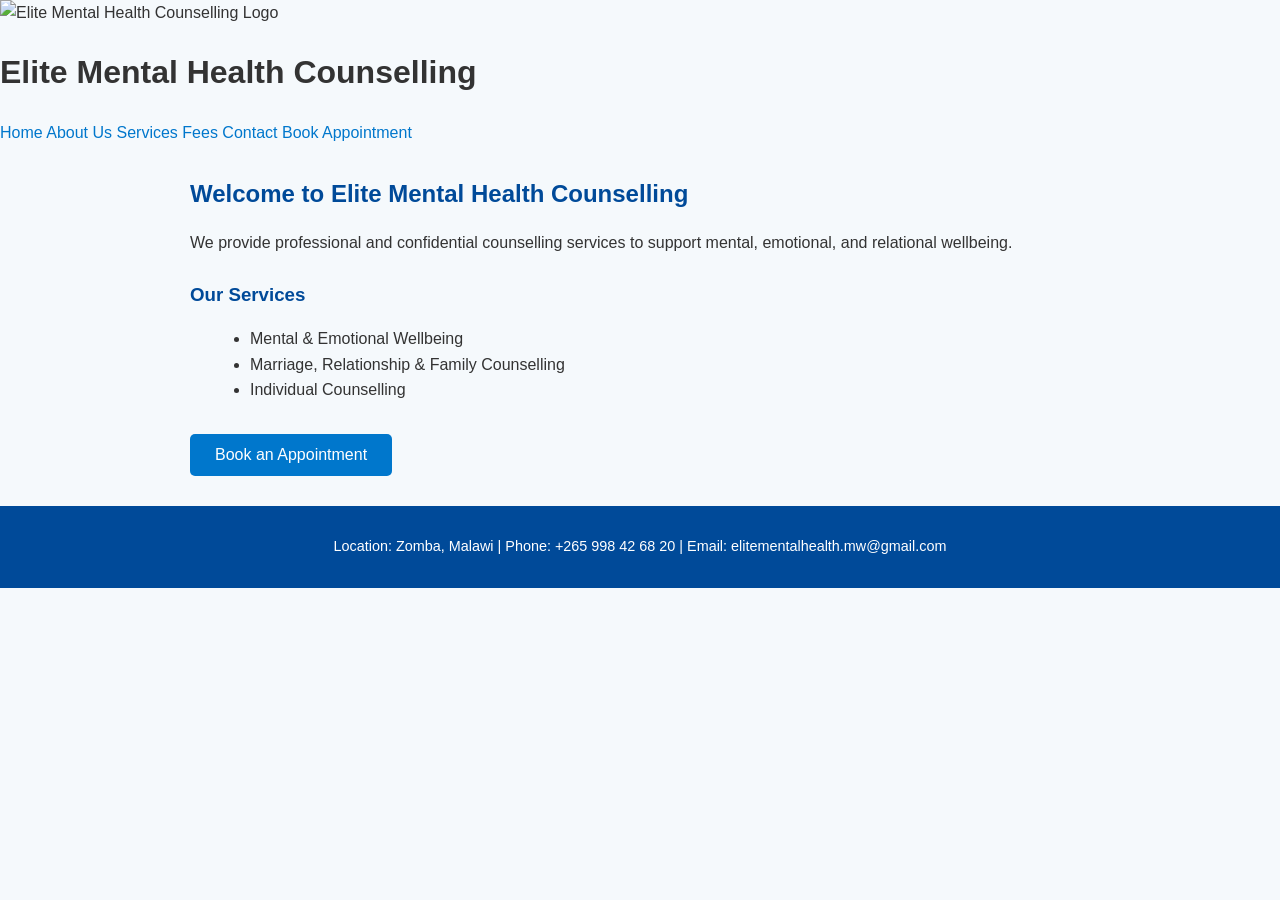
==== index.html @ 76e8139e "Update index.html" ====
<!DOCTYPE html>
<html lang="en">
<head>
    <meta charset="UTF-8">
    <meta name="viewport" content="width=device-width, initial-scale=1.0">
    <title>Elite Mental Health Counselling</title>

    <!-- THIS LINE IS VERY IMPORTANT FOR COLORS -->
    <link rel="stylesheet" href="css/style.css">
</head>

<body>

<header>
    <div class="header-top">
        <img src="images/logo.png" alt="Elite Mental Health Counselling Logo" class="logo">
        <h1>Elite Mental Health Counselling</h1>
    </div>

    <nav>
        <a href="index.html">Home</a>
        <a href="about.html">About Us</a>
        <a href="services.html">Services</a>
        <a href="fees.html">Fees</a>
        <a href="contact.html">Contact</a>
        <a href="appointment.html">Book Appointment</a>
    </nav>
</header>

<main>

<h2>Welcome to Elite Mental Health Counselling</h2>

<p>
We provide professional and confidential counselling services to support
mental, emotional, and relational wellbeing.
</p>

<h3>Our Services</h3>

<ul>
    <li>Mental & Emotional Wellbeing</li>
    <li>Marriage, Relationship & Family Counselling</li>
    <li>Individual Counselling</li>
</ul>

<a href="appointment.html">
<button>Book an Appointment</button>
</a>

</main>

<footer>

<p>
Location: Zomba, Malawi |
Phone: +265 998 42 68 20 |
Email: elitementalhealth.mw@gmail.com
</p>

</footer>

</body>
</html>
---- css/style.css ----
/* ===== General Styles ===== */
body {
    font-family: Arial, Helvetica, sans-serif;
    margin: 0;
    padding: 0;
    background-color: #f5f9fc;
    color: #333;
    line-height: 1.6;
}

a {
    text-decoration: none;
    color: #0077cc;
}

a:hover {
    color: #005fa3;
}

/* ===== Header & Navigation ===== */
header.site-header {
    background-color: #004a99;
    color: #fff;
    padding: 15px 10px;
    text-align: center;
}

header.site-header .header-content {
    display: flex;
    align-items: center;
    justify-content: center;
    gap: 15px;
    flex-wrap: wrap;
}

header.site-header img.logo {
    max-height: 70px;
}

header.site-header h1 {
    margin: 0;
    font-size: 1.8rem;
}

header.site-header nav {
    margin-top: 10px;
    display: flex;
    justify-content: center;
    flex-wrap: wrap;
    gap: 15px;
}

header.site-header nav a {
    color: #fff;
    font-weight: bold;
    padding: 8px 15px;
    border-radius: 4px;
    transition: background 0.3s;
}

header.site-header nav a:hover {
    background-color: #003366;
}

/* ===== Main Content ===== */
main {
    max-width: 900px;
    margin: 30px auto;
    padding: 0 20px;
}

h2 {
    color: #004a99;
    margin-bottom: 15px;
}

h3 {
    color: #004a99;
    margin-top: 25px;
    margin-bottom: 10px;
}

ul {
    list-style-type: disc;
    margin-left: 20px;
}

button {
    background-color: #0077cc;
    color: #fff;
    border: none;
    padding: 12px 25px;
    font-size: 1rem;
    border-radius: 5px;
    cursor: pointer;
    transition: background 0.3s;
    margin-top: 15px;
}

button:hover {
    background-color: #005fa3;
}

/* ===== Footer ===== */
footer {
    background-color: #004a99;
    color: #fff;
    text-align: center;
    padding: 15px 10px;
    margin-top: 30px;
    font-size: 0.9rem;
}

/* ===== Responsive ===== */
@media (max-width: 768px) {
    header.site-header .header-content {
        flex-direction: column;
    }

    header.site-header h1 {
        font-size: 1.4rem;
    }

    header.site-header nav a {
        padding: 6px 12px;
    }

    button {
        width: 100%;
    }
}
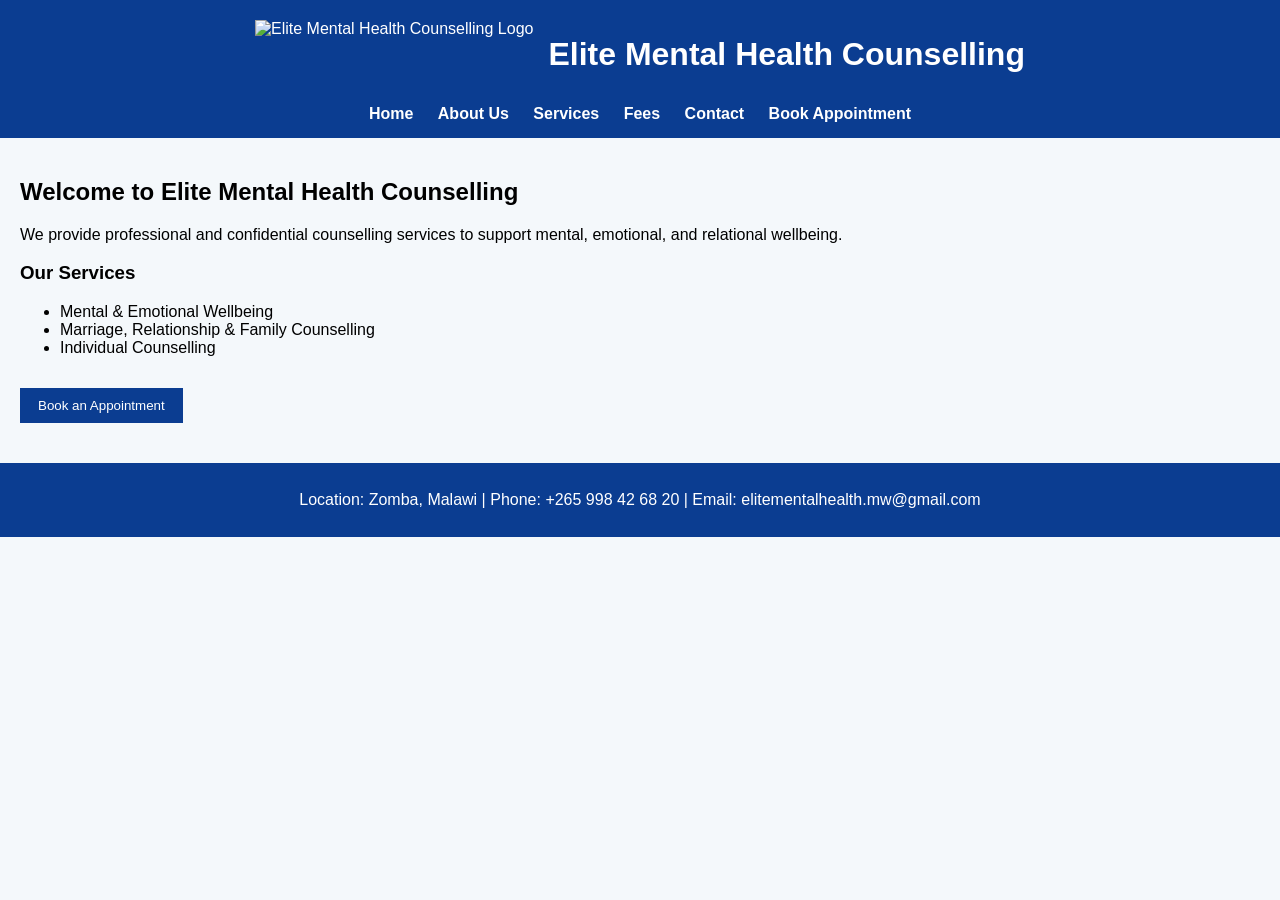
==== commit 28b32f31: "Update index.html" ====
--- a/index.html
+++ b/index.html
@@ -4,7 +4,6 @@
     <meta charset="UTF-8">
     <meta name="viewport" content="width=device-width, initial-scale=1.0">
     <title>Elite Mental Health Counselling</title>
-
     <!-- THIS LINE IS VERY IMPORTANT FOR COLORS -->
     <link rel="stylesheet" href="css/style.css">
 </head>
--- a/css/style.css
+++ b/css/style.css
@@ -1,131 +1,63 @@
-/* ===== General Styles ===== */
 body {
-    font-family: Arial, Helvetica, sans-serif;
+    font-family: Arial, sans-serif;
     margin: 0;
-    padding: 0;
-    background-color: #f5f9fc;
-    color: #333;
-    line-height: 1.6;
+    background-color: #f4f8fb;
 }
 
-a {
-    text-decoration: none;
-    color: #0077cc;
-}
-
-a:hover {
-    color: #005fa3;
-}
-
-/* ===== Header & Navigation ===== */
-header.site-header {
-    background-color: #004a99;
-    color: #fff;
-    padding: 15px 10px;
+header {
+    background-color: #0b3d91;
+    color: white;
+    padding: 15px;
     text-align: center;
 }
 
-header.site-header .header-content {
+.header-top {
     display: flex;
     align-items: center;
     justify-content: center;
     gap: 15px;
-    flex-wrap: wrap;
 }
 
-header.site-header img.logo {
-    max-height: 70px;
+.logo {
+    height: 70px;
 }
 
-header.site-header h1 {
-    margin: 0;
-    font-size: 1.8rem;
+nav {
+    margin-top: 10px;
 }
 
-header.site-header nav {
-    margin-top: 10px;
-    display: flex;
-    justify-content: center;
-    flex-wrap: wrap;
-    gap: 15px;
+nav a {
+    color: white;
+    text-decoration: none;
+    margin: 10px;
+    font-weight: bold;
 }
 
-header.site-header nav a {
-    color: #fff;
-    font-weight: bold;
-    padding: 8px 15px;
-    border-radius: 4px;
-    transition: background 0.3s;
+nav a:hover {
+    text-decoration: underline;
 }
 
-header.site-header nav a:hover {
-    background-color: #003366;
-}
-
-/* ===== Main Content ===== */
 main {
-    max-width: 900px;
-    margin: 30px auto;
-    padding: 0 20px;
-}
-
-h2 {
-    color: #004a99;
-    margin-bottom: 15px;
-}
-
-h3 {
-    color: #004a99;
-    margin-top: 25px;
-    margin-bottom: 10px;
-}
-
-ul {
-    list-style-type: disc;
-    margin-left: 20px;
+    padding: 20px;
 }
 
 button {
-    background-color: #0077cc;
-    color: #fff;
+    background-color: #0b3d91;
+    color: white;
+    padding: 10px 18px;
     border: none;
-    padding: 12px 25px;
-    font-size: 1rem;
-    border-radius: 5px;
     cursor: pointer;
-    transition: background 0.3s;
     margin-top: 15px;
 }
 
 button:hover {
-    background-color: #005fa3;
+    background-color: #082c6c;
 }
 
-/* ===== Footer ===== */
 footer {
-    background-color: #004a99;
-    color: #fff;
+    background-color: #0b3d91;
+    color: white;
     text-align: center;
-    padding: 15px 10px;
-    margin-top: 30px;
-    font-size: 0.9rem;
+    padding: 12px;
+    margin-top: 20px;
 }
-
-/* ===== Responsive ===== */
-@media (max-width: 768px) {
-    header.site-header .header-content {
-        flex-direction: column;
-    }
-
-    header.site-header h1 {
-        font-size: 1.4rem;
-    }
-
-    header.site-header nav a {
-        padding: 6px 12px;
-    }
-
-    button {
-        width: 100%;
-    }
-}
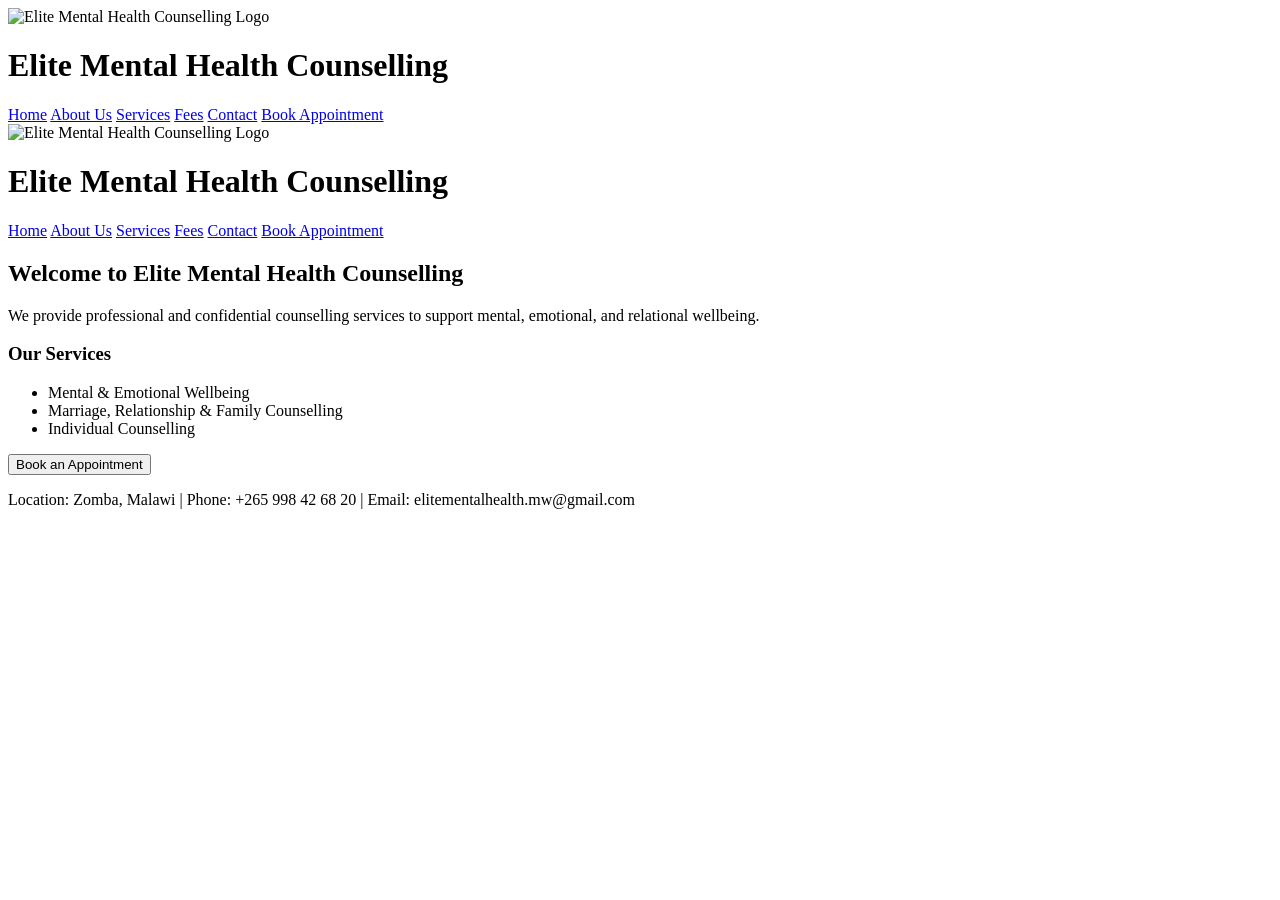
==== commit e62761c4: "Update index.html" ====
--- a/index.html
+++ b/index.html
@@ -1,13 +1,20 @@
 <!DOCTYPE html>
 <html lang="en">
-<head>
-    <meta charset="UTF-8">
-    <meta name="viewport" content="width=device-width, initial-scale=1.0">
-    <title>Elite Mental Health Counselling</title>
-    <!-- THIS LINE IS VERY IMPORTANT FOR COLORS -->
-    <link rel="stylesheet" href="css/style.css">
-</head>
+<header>
+    <div class="header-top">
+        <img src="images/logo.png" alt="Elite Mental Health Counselling Logo" class="logo">
+        <h1>Elite Mental Health Counselling</h1>
+    </div>
 
+    <nav>
+        <a href="index.html">Home</a>
+        <a href="about.html">About Us</a>
+        <a href="services.html">Services</a>
+        <a href="fees.html">Fees</a>
+        <a href="contact.html">Contact</a>
+        <a href="appointment.html">Book Appointment</a>
+    </nav>
+</header>
 <body>
 
 <header>
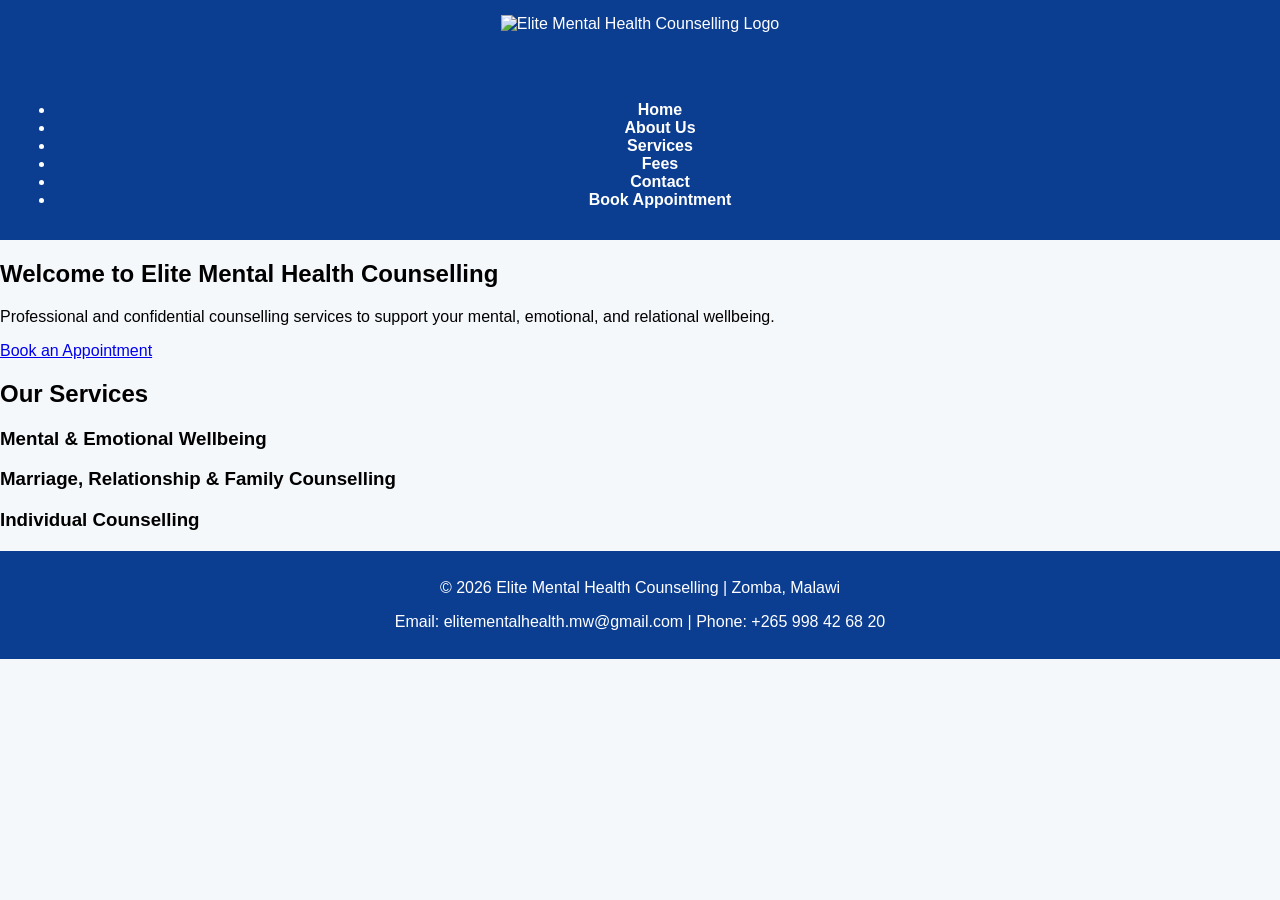
==== commit 53a2b8e0: "Update index.html" ====
--- a/index.html
+++ b/index.html
@@ -1,70 +1,56 @@
 <!DOCTYPE html>
 <html lang="en">
-<header>
-    <div class="header-top">
-        <img src="images/logo.png" alt="Elite Mental Health Counselling Logo" class="logo">
-        <h1>Elite Mental Health Counselling</h1>
+<head>
+  <meta charset="UTF-8">
+  <meta name="viewport" content="width=device-width, initial-scale=1.0">
+  <title>Elite Mental Health Counselling - Home</title>
+  <link rel="stylesheet" href="css/style.css">
+</head>
+<body>
+  <!-- Header / Navigation -->
+  <header>
+    <div class="logo"><img src="images/logo.png" alt="Elite Mental Health Counselling Logo"></div>
+    <nav>
+      <ul>
+        <li><a href="index.html">Home</a></li>
+        <li><a href="about.html">About Us</a></li>
+        <li><a href="services.html">Services</a></li>
+        <li><a href="fees.html">Fees</a></li>
+        <li><a href="contact.html">Contact</a></li>
+        <li><a href="appointment.html">Book Appointment</a></li>
+      </ul>
+    </nav>
+  </header>
+
+  <!-- Hero Section -->
+  <section class="hero">
+    <h1>Welcome to Elite Mental Health Counselling</h1>
+    <p>Professional and confidential counselling services to support your mental, emotional, and relational wellbeing.</p>
+    <a href="appointment.html" class="btn">Book an Appointment</a>
+  </section>
+
+  <!-- Services Preview -->
+  <section class="services-preview">
+    <h2>Our Services</h2>
+    <div class="service-cards">
+      <div class="card">
+        <h3>Mental & Emotional Wellbeing</h3>
+      </div>
+      <div class="card">
+        <h3>Marriage, Relationship & Family Counselling</h3>
+      </div>
+      <div class="card">
+        <h3>Individual Counselling</h3>
+      </div>
     </div>
+  </section>
 
-    <nav>
-        <a href="index.html">Home</a>
-        <a href="about.html">About Us</a>
-        <a href="services.html">Services</a>
-        <a href="fees.html">Fees</a>
-        <a href="contact.html">Contact</a>
-        <a href="appointment.html">Book Appointment</a>
-    </nav>
-</header>
-<body>
+  <!-- Footer -->
+  <footer>
+    <p>&copy; 2026 Elite Mental Health Counselling | Zomba, Malawi</p>
+    <p>Email: elitementalhealth.mw@gmail.com | Phone: +265 998 42 68 20</p>
+  </footer>
 
-<header>
-    <div class="header-top">
-        <img src="images/logo.png" alt="Elite Mental Health Counselling Logo" class="logo">
-        <h1>Elite Mental Health Counselling</h1>
-    </div>
-
-    <nav>
-        <a href="index.html">Home</a>
-        <a href="about.html">About Us</a>
-        <a href="services.html">Services</a>
-        <a href="fees.html">Fees</a>
-        <a href="contact.html">Contact</a>
-        <a href="appointment.html">Book Appointment</a>
-    </nav>
-</header>
-
-<main>
-
-<h2>Welcome to Elite Mental Health Counselling</h2>
-
-<p>
-We provide professional and confidential counselling services to support
-mental, emotional, and relational wellbeing.
-</p>
-
-<h3>Our Services</h3>
-
-<ul>
-    <li>Mental & Emotional Wellbeing</li>
-    <li>Marriage, Relationship & Family Counselling</li>
-    <li>Individual Counselling</li>
-</ul>
-
-<a href="appointment.html">
-<button>Book an Appointment</button>
-</a>
-
-</main>
-
-<footer>
-
-<p>
-Location: Zomba, Malawi |
-Phone: +265 998 42 68 20 |
-Email: elitementalhealth.mw@gmail.com
-</p>
-
-</footer>
-
+  <script src="js/script.js"></script>
 </body>
 </html>
--- a/css/style.css
+++ b/css/style.css
@@ -0,0 +1,63 @@
+body {
+    font-family: Arial, sans-serif;
+    margin: 0;
+    background-color: #f4f8fb;
+}
+
+header {
+    background-color: #0b3d91;
+    color: white;
+    padding: 15px;
+    text-align: center;
+}
+
+.header-top {
+    display: flex;
+    align-items: center;
+    justify-content: center;
+    gap: 15px;
+}
+
+.logo {
+    height: 70px;
+}
+
+nav {
+    margin-top: 10px;
+}
+
+nav a {
+    color: white;
+    text-decoration: none;
+    margin: 10px;
+    font-weight: bold;
+}
+
+nav a:hover {
+    text-decoration: underline;
+}
+
+main {
+    padding: 20px;
+}
+
+button {
+    background-color: #0b3d91;
+    color: white;
+    padding: 10px 18px;
+    border: none;
+    cursor: pointer;
+    margin-top: 15px;
+}
+
+button:hover {
+    background-color: #082c6c;
+}
+
+footer {
+    background-color: #0b3d91;
+    color: white;
+    text-align: center;
+    padding: 12px;
+    margin-top: 20px;
+}
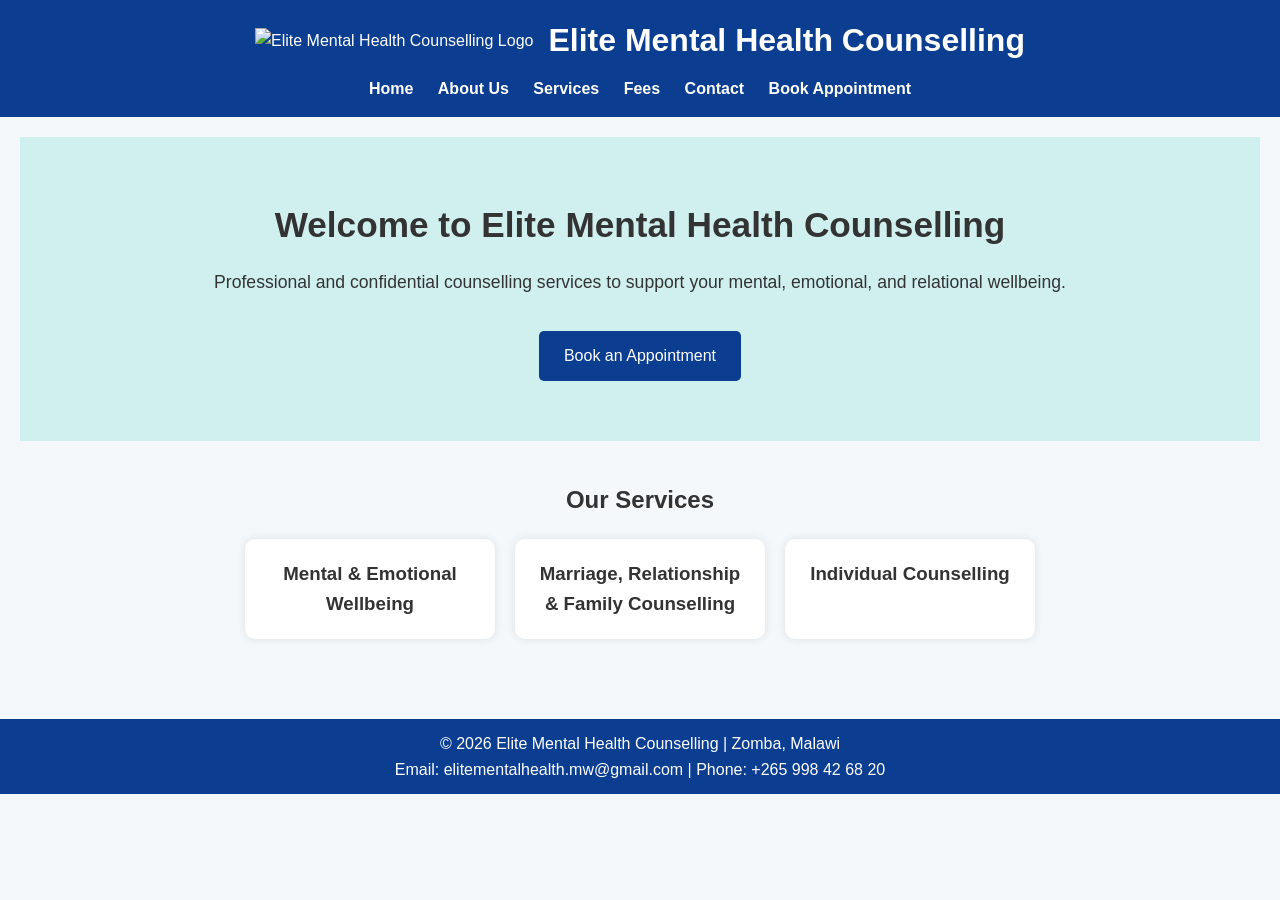
==== commit c26ff273: "Update index.html" ====
--- a/index.html
+++ b/index.html
@@ -7,21 +7,24 @@
   <link rel="stylesheet" href="css/style.css">
 </head>
 <body>
-  <!-- Header / Navigation -->
-  <header>
-    <div class="logo"><img src="images/logo.png" alt="Elite Mental Health Counselling Logo"></div>
-    <nav>
-      <ul>
-        <li><a href="index.html">Home</a></li>
-        <li><a href="about.html">About Us</a></li>
-        <li><a href="services.html">Services</a></li>
-        <li><a href="fees.html">Fees</a></li>
-        <li><a href="contact.html">Contact</a></li>
-        <li><a href="appointment.html">Book Appointment</a></li>
-      </ul>
-    </nav>
-  </header>
 
+<header>
+  <div class="header-top">
+    <img src="images/logo.png" alt="Elite Mental Health Counselling Logo" class="logo">
+    <h1>Elite Mental Health Counselling</h1>
+  </div>
+
+  <nav>
+    <a href="index.html">Home</a>
+    <a href="about.html">About Us</a>
+    <a href="services.html">Services</a>
+    <a href="fees.html">Fees</a>
+    <a href="contact.html">Contact</a>
+    <a href="appointment.html">Book Appointment</a>
+  </nav>
+</header>
+
+<main>
   <!-- Hero Section -->
   <section class="hero">
     <h1>Welcome to Elite Mental Health Counselling</h1>
@@ -44,13 +47,13 @@
       </div>
     </div>
   </section>
+</main>
 
-  <!-- Footer -->
-  <footer>
-    <p>&copy; 2026 Elite Mental Health Counselling | Zomba, Malawi</p>
-    <p>Email: elitementalhealth.mw@gmail.com | Phone: +265 998 42 68 20</p>
-  </footer>
+<footer>
+  <p>&copy; 2026 Elite Mental Health Counselling | Zomba, Malawi</p>
+  <p>Email: elitementalhealth.mw@gmail.com | Phone: +265 998 42 68 20</p>
+</footer>
 
-  <script src="js/script.js"></script>
+<script src="js/script.js"></script>
 </body>
 </html>
--- a/css/style.css
+++ b/css/style.css
@@ -1,9 +1,18 @@
+/* Reset and basic body styling */
+* {
+    margin: 0;
+    padding: 0;
+    box-sizing: border-box;
+}
+
 body {
     font-family: Arial, sans-serif;
-    margin: 0;
+    line-height: 1.6;
     background-color: #f4f8fb;
+    color: #333;
 }
 
+/* Header */
 header {
     background-color: #0b3d91;
     color: white;
@@ -18,7 +27,7 @@
     gap: 15px;
 }
 
-.logo {
+.logo img {
     height: 70px;
 }
 
@@ -37,23 +46,81 @@
     text-decoration: underline;
 }
 
+/* Hero Section */
+.hero {
+    text-align: center;
+    padding: 60px 20px;
+    background-color: #d0f0f0; /* calming blue/green */
+}
+
+.hero h1 {
+    font-size: 2.2rem;
+    margin-bottom: 15px;
+}
+
+.hero p {
+    font-size: 1.1rem;
+    margin-bottom: 20px;
+}
+
+.hero .btn {
+    display: inline-block;
+    padding: 12px 25px;
+    background-color: #0b3d91;
+    color: white;
+    border-radius: 5px;
+    text-decoration: none;
+}
+
+.hero .btn:hover {
+    background-color: #082c6c;
+}
+
+/* Services Section */
+.services-preview, .services-detail {
+    padding: 40px 20px;
+    text-align: center;
+}
+
+.service-cards {
+    display: flex;
+    flex-wrap: wrap;
+    justify-content: center;
+    gap: 20px;
+    margin-top: 20px;
+}
+
+.service-cards .card {
+    background-color: white;
+    padding: 20px;
+    width: 250px;
+    border-radius: 10px;
+    box-shadow: 0 0 10px rgba(0,0,0,0.1);
+}
+
+/* Main content */
 main {
     padding: 20px;
 }
 
-button {
+/* Buttons */
+button, .btn {
     background-color: #0b3d91;
     color: white;
     padding: 10px 18px;
     border: none;
     cursor: pointer;
     margin-top: 15px;
+    border-radius: 5px;
+    text-decoration: none;
+    display: inline-block;
 }
 
-button:hover {
+button:hover, .btn:hover {
     background-color: #082c6c;
 }
 
+/* Footer */
 footer {
     background-color: #0b3d91;
     color: white;
@@ -61,3 +128,57 @@
     padding: 12px;
     margin-top: 20px;
 }
+
+/* Table for Fees */
+table {
+    width: 90%;
+    margin: 20px auto;
+    border-collapse: collapse;
+}
+
+table, th, td {
+    border: 1px solid #0b3d91;
+}
+
+th, td {
+    padding: 10px;
+    text-align: center;
+}
+
+/* Contact & Appointment forms */
+form {
+    max-width: 500px;
+    margin: 20px auto;
+    display: flex;
+    flex-direction: column;
+    gap: 10px;
+}
+
+form input, form textarea {
+    padding: 10px;
+    border: 1px solid #ccc;
+    border-radius: 5px;
+    width: 100%;
+}
+
+form button {
+    width: fit-content;
+}
+
+/* Responsive adjustments */
+@media(max-width:768px){
+    nav {
+        display: flex;
+        flex-direction: column;
+        align-items: center;
+    }
+
+    .service-cards {
+        flex-direction: column;
+        align-items: center;
+    }
+
+    header .header-top {
+        flex-direction: column;
+    }
+}
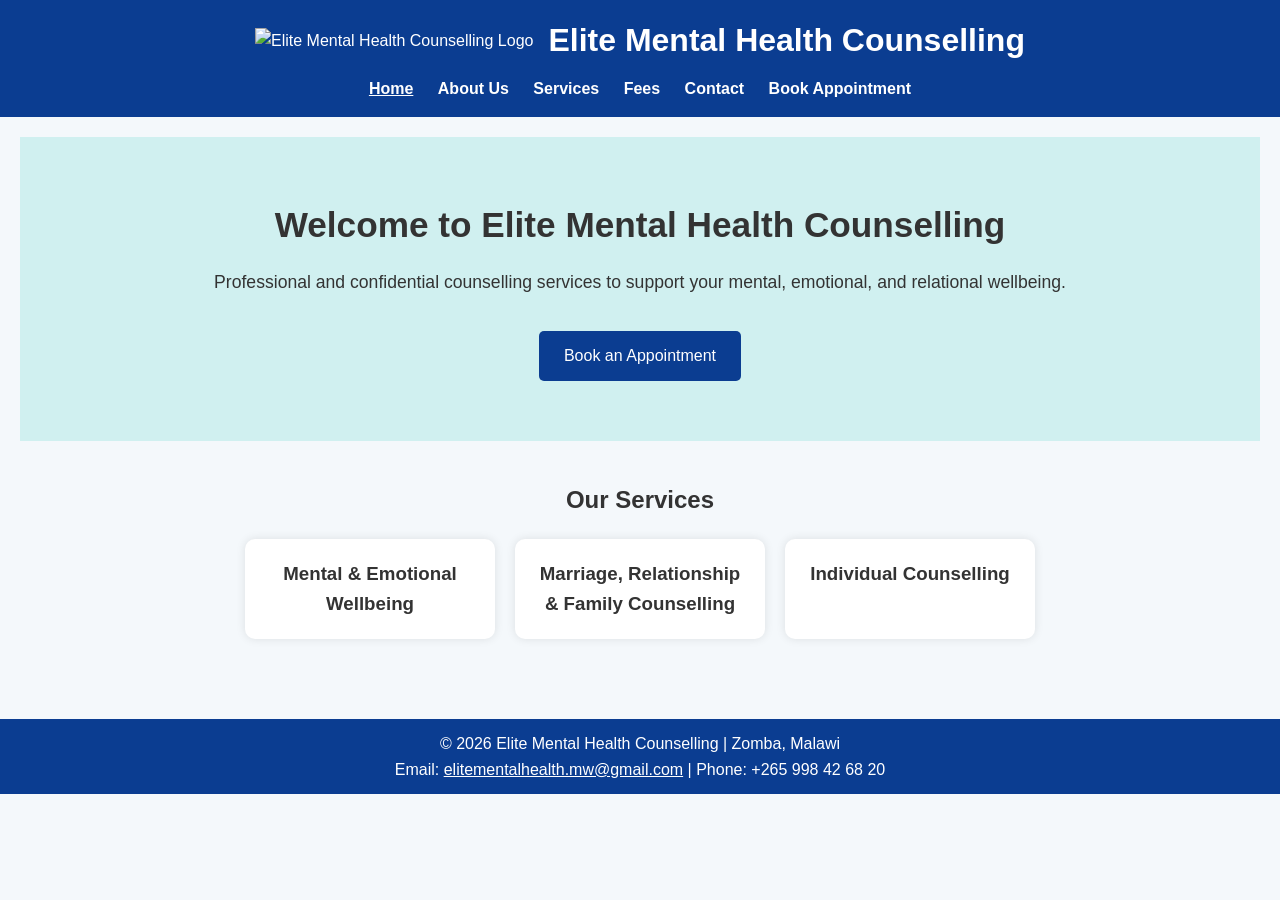
==== commit 61f98882: "Update index.html" ====
--- a/index.html
+++ b/index.html
@@ -8,7 +8,7 @@
 </head>
 <body>
 
-<header>
+<header class="site-header">
   <div class="header-top">
     <img src="images/logo.png" alt="Elite Mental Health Counselling Logo" class="logo">
     <h1>Elite Mental Health Counselling</h1>
@@ -25,14 +25,12 @@
 </header>
 
 <main>
-  <!-- Hero Section -->
   <section class="hero">
     <h1>Welcome to Elite Mental Health Counselling</h1>
     <p>Professional and confidential counselling services to support your mental, emotional, and relational wellbeing.</p>
     <a href="appointment.html" class="btn">Book an Appointment</a>
   </section>
 
-  <!-- Services Preview -->
   <section class="services-preview">
     <h2>Our Services</h2>
     <div class="service-cards">
@@ -51,7 +49,7 @@
 
 <footer>
   <p>&copy; 2026 Elite Mental Health Counselling | Zomba, Malawi</p>
-  <p>Email: elitementalhealth.mw@gmail.com | Phone: +265 998 42 68 20</p>
+  <p>Email: <a href="mailto:elitementalhealth.mw@gmail.com" style="color:white;">elitementalhealth.mw@gmail.com</a> | Phone: +265 998 42 68 20</p>
 </footer>
 
 <script src="js/script.js"></script>
--- a/css/style.css
+++ b/css/style.css
@@ -28,7 +28,8 @@
 }
 
 .logo img {
-    height: 70px;
+    max-height: 70px;
+    width: auto;
 }
 
 nav {
@@ -40,9 +41,12 @@
     text-decoration: none;
     margin: 10px;
     font-weight: bold;
+    transition: color 0.3s, transform 0.2s;
 }
 
 nav a:hover {
+    color: #ffd700; /* subtle gold hover */
+    transform: translateY(-2px);
     text-decoration: underline;
 }
 
@@ -70,10 +74,12 @@
     color: white;
     border-radius: 5px;
     text-decoration: none;
+    transition: background-color 0.3s, transform 0.2s;
 }
 
 .hero .btn:hover {
     background-color: #082c6c;
+    transform: translateY(-2px);
 }
 
 /* Services Section */
@@ -114,10 +120,12 @@
     border-radius: 5px;
     text-decoration: none;
     display: inline-block;
+    transition: background-color 0.3s, transform 0.2s;
 }
 
 button:hover, .btn:hover {
     background-color: #082c6c;
+    transform: translateY(-1px);
 }
 
 /* Footer */
@@ -163,6 +171,18 @@
 
 form button {
     width: fit-content;
+    background-color: #0b3d91;
+    color: white;
+    border: none;
+    border-radius: 5px;
+    cursor: pointer;
+    padding: 10px 18px;
+    transition: background-color 0.3s, transform 0.2s;
+}
+
+form button:hover {
+    background-color: #082c6c;
+    transform: translateY(-1px);
 }
 
 /* Responsive adjustments */
@@ -173,6 +193,10 @@
         align-items: center;
     }
 
+    nav a {
+        margin: 8px 0;
+    }
+
     .service-cards {
         flex-direction: column;
         align-items: center;
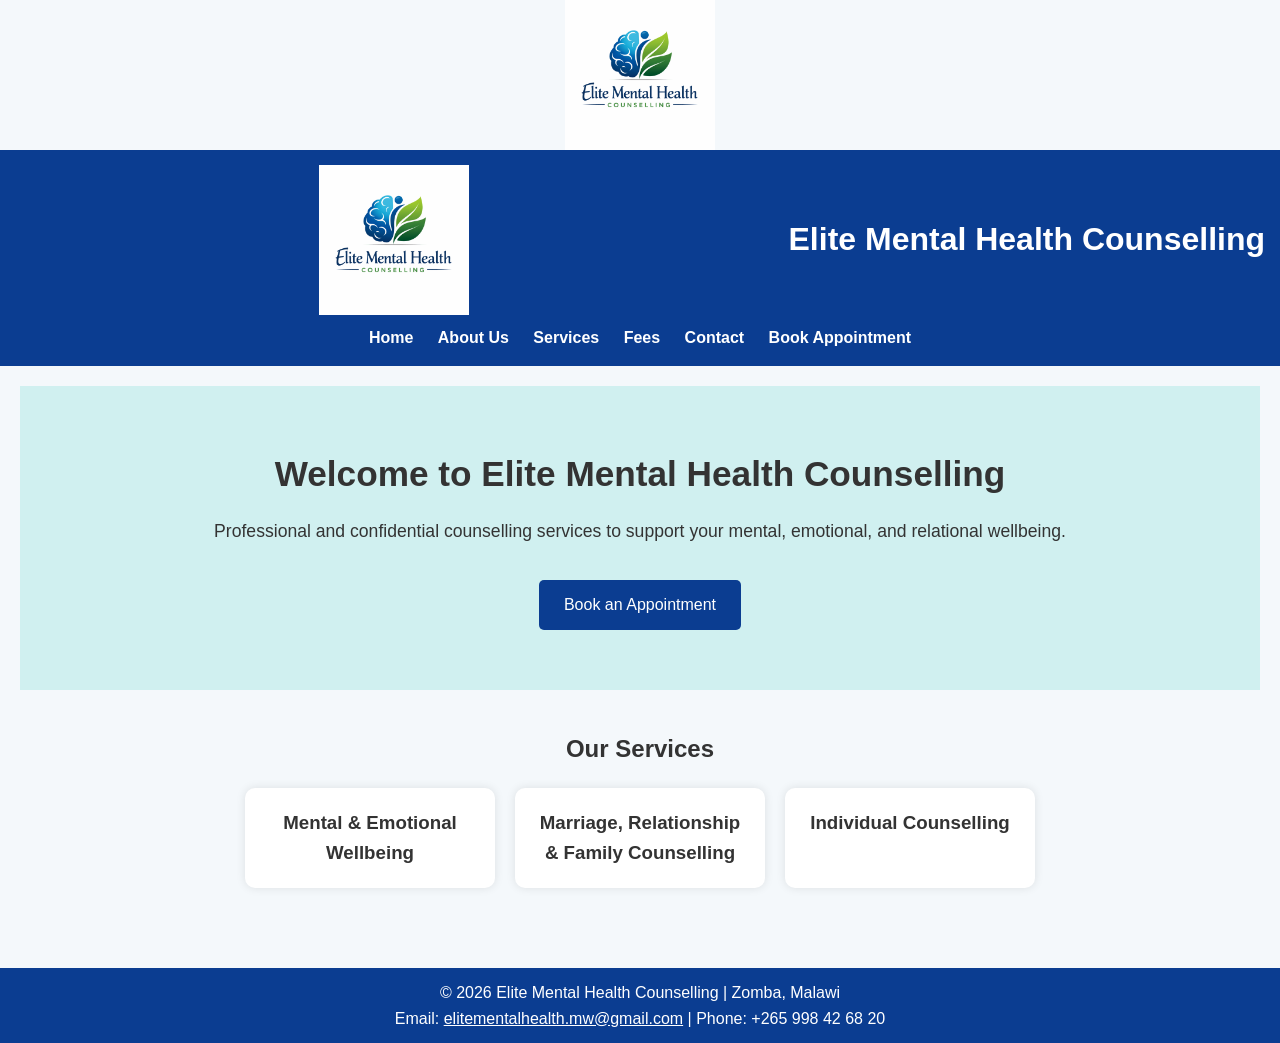
==== commit e85cafd5: "Update index.html" ====
--- a/index.html
+++ b/index.html
@@ -1,6 +1,7 @@
 <!DOCTYPE html>
 <html lang="en">
 <head>
+  <img src="images/logo.png" alt="Elite Mental Health Counselling Logo" class="logo">
   <meta charset="UTF-8">
   <meta name="viewport" content="width=device-width, initial-scale=1.0">
   <title>Elite Mental Health Counselling - Home</title>
--- a/css/style.css
+++ b/css/style.css
@@ -41,7 +41,13 @@
     text-decoration: none;
     margin: 10px;
     font-weight: bold;
-    transition: color 0.3s, transform 0.2s;
+    transition: color 0.3s, transform 0.2s;/* ==============================
+   Active Navigation Link Styling
+============================== */
+nav a.active {
+    font-weight: bold;
+    text-decoration: underline;
+}
 }
 
 nav a:hover {
@@ -206,3 +212,9 @@
         flex-direction: column;
     }
 }
+.logo {
+    width: 150px;   /* adjust this number if too big or small */
+    height: auto;   /* keeps the proportions correct */
+    display: block; /* optional: centers horizontally if margin is added */
+    margin: 0 auto; /* optional: centers the logo */
+}
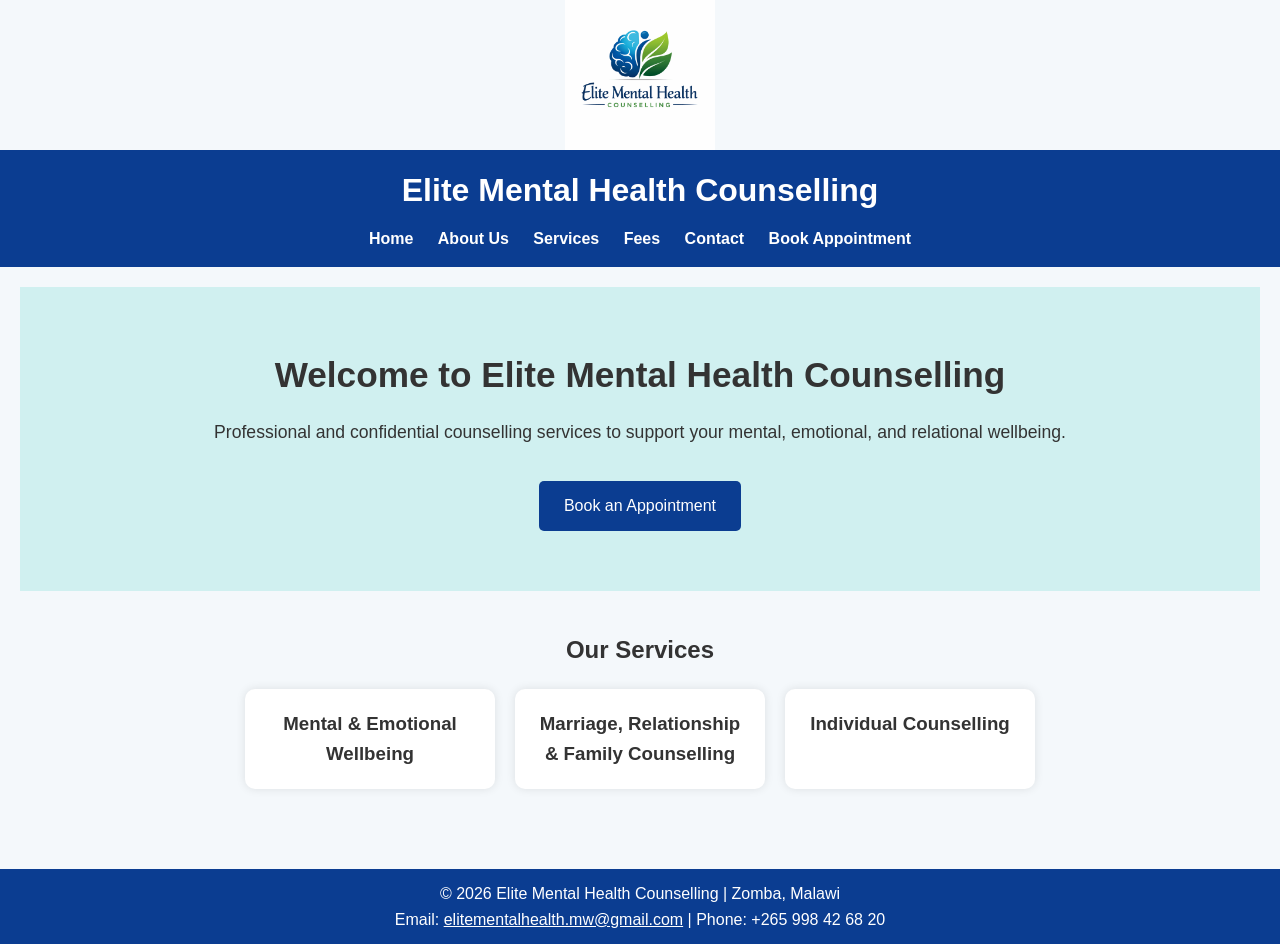
==== commit d769bade: "Update index.html" ====
--- a/index.html
+++ b/index.html
@@ -11,7 +11,6 @@
 
 <header class="site-header">
   <div class="header-top">
-    <img src="images/logo.png" alt="Elite Mental Health Counselling Logo" class="logo">
     <h1>Elite Mental Health Counselling</h1>
   </div>
 
